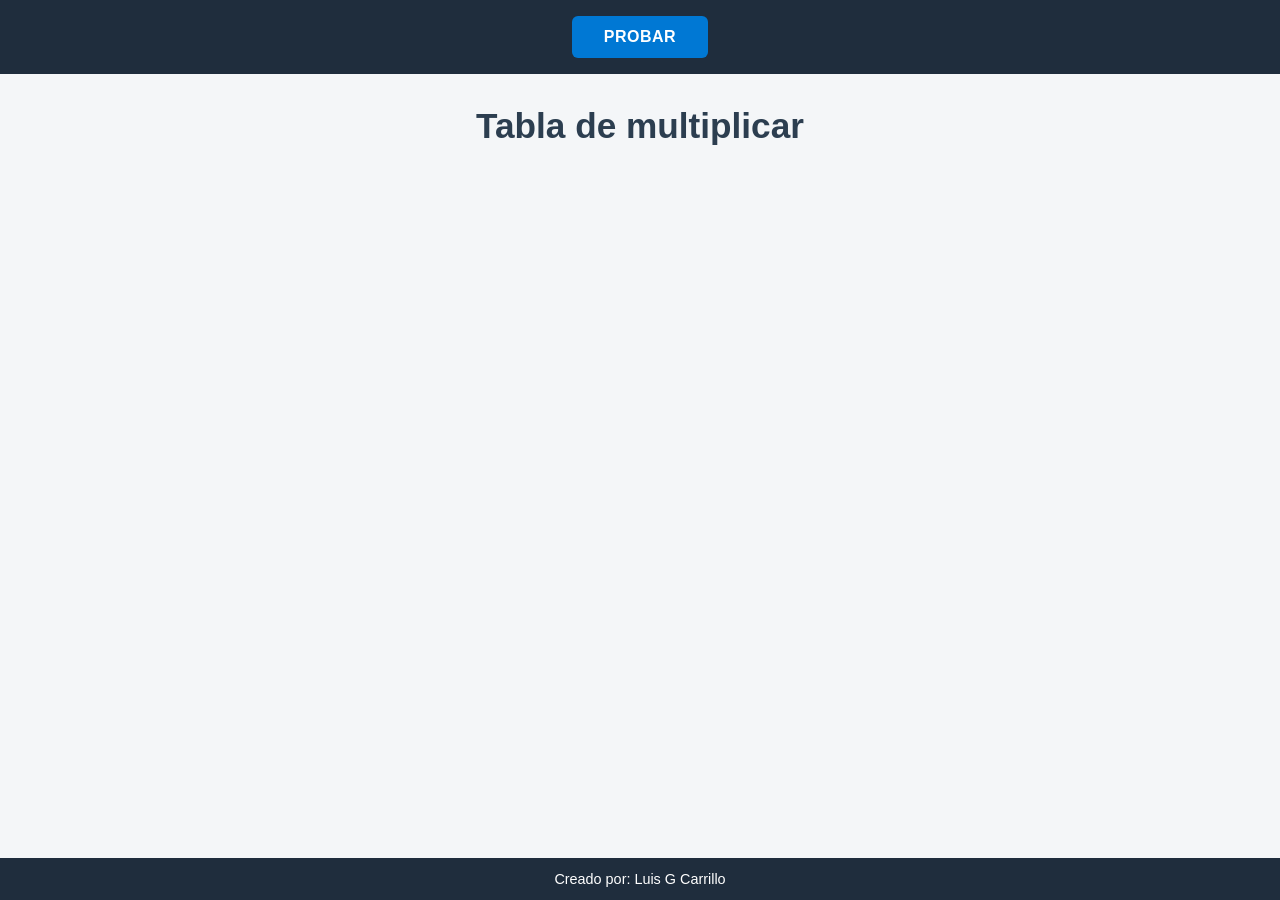
==== index.html @ 1ca96808 "cambio de nombre y mejora tabla 3" ====
<!DOCTYPE html>
<html lang="es">
<head>
    <meta charset="UTF-8">
    <meta name="viewport" content="width=device-width, initial-scale=1.0">
    <title>Tabla de multiplicar</title>
    <link rel="stylesheet" href="multiplicar.css">
</head>
<body>
    <header>
        <button class="btn-probar" onclick="generarTablas()">PROBAR</button>
    </header>
    <main>
        <h1>Tabla de multiplicar</h1>
        <div class="tabla" id="contenedor-tabla">
        </div>
    </main>
    <footer>
        Creado por: Luis G Carrillo
    </footer>
    <script src="multiplicar.js"></script>
</body>
</html>
---- multiplicar.css ----
* {
    box-sizing: border-box;
    margin: 0;
    padding: 0;
    font-family: "Segoe UI", Arial, sans-serif;
}

body {
    background-color: #f4f6f8;
    color: #2c3e50;
    display: flex;
    flex-direction: column;
    min-height: 100vh;
}

/* Encabezado */
header {
    display: flex;
    justify-content: center;
    align-items: center;
    padding: 1rem;
    background-color: #1f2d3d;
}

.btn-probar {
    padding: 0.75rem 2rem;
    font-size: 1rem;
    border: none;
    border-radius: 6px;
    background-color: #0078d4;
    color: #ffffff;
    cursor: pointer;
    font-weight: 600;
    letter-spacing: 0.5px;
}

.btn-probar:hover {
    background-color: #005fa3;
}

/* Contenido principal */
main {
    flex: 1;
    padding: 2rem 1rem;
    max-width: 800px;
    margin: auto;
    text-align: center;
}

h1 {
    margin-bottom: 2rem;
    font-size: 1.8rem;
}

/* Tabla */
.tabla {
    display: grid;
    grid-template-columns: 1fr;
    gap: 1rem;
}

.tabla div {
    padding: 1rem;
    background-color: #ffffff;
    border-radius: 4px;
    border-left: 5px solid #0078d4;
    box-shadow: 0 2px 6px rgba(0, 0, 0, 0.08);
    font-size: 1.1rem;
    font-weight: 500;
}

/* Footer */
footer {
    background-color: #1f2d3d;
    color: #ffffff;
    text-align: center;
    padding: 0.8rem;
    font-size: 0.9rem;
}

/* Responsive tablets */
@media (min-width: 600px) {
    .tabla {
        grid-template-columns: repeat(2, 1fr);
    }
}

/* Responsive desktop */
@media (min-width: 992px) {
    .tabla {
        grid-template-columns: repeat(3, 1fr);
    }

    h1 {
        font-size: 2.2rem;
    }
}

.tabla div {
    padding: 1rem;
    background-color: white;
    border-radius: 4px;
}
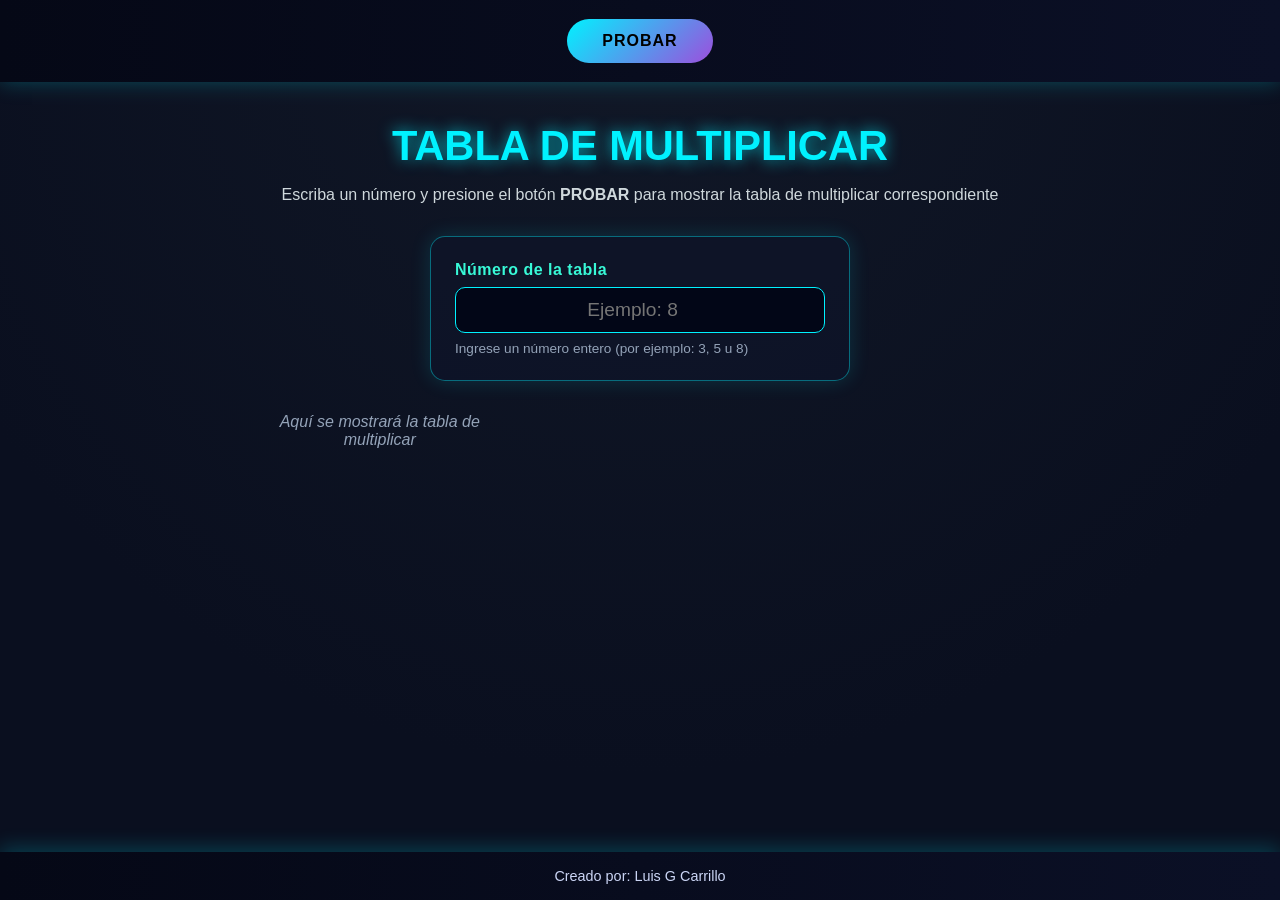
==== commit d99b0ced: "mejora de interfaz, tablas de multiplicar generales y mas" ====
--- a/index.html
+++ b/index.html
@@ -12,7 +12,16 @@
     </header>
     <main>
         <h1>Tabla de multiplicar</h1>
+        <p class="instrucciones">Escriba un número y presione el botón <strong>PROBAR</strong> para mostrar
+        la tabla de multiplicar correspondiente</p>
+        
+    <div class="entrada">
+        <label for="numero-tabla">Número de la tabla</label>
+        <input type="number" id="numero-tabla" placeholder="Ejemplo: 8" min="1">
+        <small class="ayuda"> Ingrese un número entero (por ejemplo: 3, 5 u 8)</small>
+    </div>
         <div class="tabla" id="contenedor-tabla">
+            <p class="mensaje-inicial">Aquí se mostrará la tabla de multiplicar</p>
         </div>
     </main>
     <footer>
@@ -20,4 +29,4 @@
     </footer>
     <script src="multiplicar.js"></script>
 </body>
-</html>+</html>
--- a/multiplicar.css
+++ b/multiplicar.css
@@ -1,3 +1,13 @@
+:root {
+    --bg-dark: #0a0f1f;
+    --panel-dark: rgba(15, 20, 40, 0.85);
+    --neon-blue: #00f2ff;
+    --neon-purple: #9d4edd;
+    --neon-green: #38f9d7;
+    --text-light: #e9ecef;
+    --border-glow: rgba(0, 242, 255, 0.4);
+}
+
 * {
     box-sizing: border-box;
     margin: 0;
@@ -6,98 +16,148 @@
 }
 
 body {
-    background-color: #f4f6f8;
-    color: #2c3e50;
+    background: radial-gradient(circle at top, #111827 0%, var(--bg-dark) 70%);
+    color: var(--text-light);
+    min-height: 100vh;
     display: flex;
     flex-direction: column;
-    min-height: 100vh;
 }
 
-/* Encabezado */
 header {
-    display: flex;
-    justify-content: center;
-    align-items: center;
-    padding: 1rem;
-    background-color: #1f2d3d;
+    background: linear-gradient(90deg, #050816, #0b1026);
+    padding: 1.2rem;
+    text-align: center;
+    box-shadow: 0 0 20px rgba(0, 242, 255, 0.25);
 }
 
 .btn-probar {
-    padding: 0.75rem 2rem;
+    background: linear-gradient(135deg, var(--neon-blue), var(--neon-purple));
+    color: #000;
+    font-weight: bold;
     font-size: 1rem;
+    padding: 0.8rem 2.2rem;
     border: none;
-    border-radius: 6px;
-    background-color: #0078d4;
-    color: #ffffff;
+    border-radius: 30px;
     cursor: pointer;
-    font-weight: 600;
-    letter-spacing: 0.5px;
+    letter-spacing: 1px;
+    transition: transform 0.2s ease, box-shadow 0.2s ease;
 }
 
 .btn-probar:hover {
-    background-color: #005fa3;
+    transform: scale(1.08);
+    box-shadow: 0 0 25px var(--neon-blue);
 }
 
-/* Contenido principal */
 main {
     flex: 1;
-    padding: 2rem 1rem;
+    padding: 2.5rem 1rem;
     max-width: 800px;
     margin: auto;
     text-align: center;
 }
 
 h1 {
-    margin-bottom: 2rem;
-    font-size: 1.8rem;
+    font-size: 2.2rem;
+    margin-bottom: 1rem;
+    text-transform: uppercase;
+    color: var(--neon-blue);
+    text-shadow: 0 0 15px rgba(0, 242, 255, 0.7);
 }
 
-/* Tabla */
+.instrucciones {
+    margin-bottom: 2rem;
+    color: #cfd8dc;
+}
+
+.entrada {
+    background: var(--panel-dark);
+    border: 1px solid var(--border-glow);
+    box-shadow: 0 0 20px rgba(0, 242, 255, 0.15);
+    border-radius: 15px;
+    padding: 1.5rem;
+    max-width: 420px;
+    margin: 0 auto 2rem auto;
+    text-align: left;
+}
+
+.entrada label {
+    display: block;
+    margin-bottom: 0.5rem;
+    font-weight: bold;
+    color: var(--neon-green);
+    letter-spacing: 0.5px;
+}
+
+.entrada input {
+    width: 100%;
+    padding: 0.7rem;
+    font-size: 1.2rem;
+    background-color: #020617;
+    color: var(--neon-blue);
+    border: 1px solid var(--neon-blue);
+    border-radius: 10px;
+    outline: none;
+    text-align: center;
+}
+
+.entrada input:focus {
+    box-shadow: 0 0 15px var(--neon-blue);
+}
+
+.ayuda {
+    display: block;
+    margin-top: 0.5rem;
+    font-size: 0.85rem;
+    color: #94a3b8;
+}
+
 .tabla {
     display: grid;
     grid-template-columns: 1fr;
-    gap: 1rem;
+    gap: 0.8rem;
 }
 
 .tabla div {
     padding: 1rem;
-    background-color: #ffffff;
-    border-radius: 4px;
-    border-left: 5px solid #0078d4;
-    box-shadow: 0 2px 6px rgba(0, 0, 0, 0.08);
+    background: linear-gradient(135deg, #020617, #0f172a);
+    border-left: 6px solid var(--neon-purple);
+    border-radius: 10px;
+    box-shadow: 0 0 15px rgba(157, 78, 221, 0.25);
     font-size: 1.1rem;
-    font-weight: 500;
+    transition: transform 0.15s ease, box-shadow 0.15s ease;
 }
 
-/* Footer */
-footer {
-    background-color: #1f2d3d;
-    color: #ffffff;
-    text-align: center;
-    padding: 0.8rem;
-    font-size: 0.9rem;
+.tabla div:hover {
+    transform: translateX(6px);
+    box-shadow: 0 0 25px rgba(157, 78, 221, 0.5);
 }
 
-/* Responsive tablets */
+.mensaje-inicial {
+    font-style: italic;
+    color: #94a3b8;
+}
+
+footer {
+    background: linear-gradient(90deg, #050816, #0b1026);
+    text-align: center;
+    padding: 1rem;
+    font-size: 0.9rem;
+    color: #cbd5f5;
+    box-shadow: 0 -5px 20px rgba(0, 242, 255, 0.2);
+}
+
 @media (min-width: 600px) {
     .tabla {
         grid-template-columns: repeat(2, 1fr);
     }
 }
 
-/* Responsive desktop */
-@media (min-width: 992px) {
+@media (min-width: 900px) {
     .tabla {
         grid-template-columns: repeat(3, 1fr);
     }
 
     h1 {
-        font-size: 2.2rem;
+        font-size: 2.6rem;
     }
-}
-
-.tabla div {
-    padding: 1rem;
-    background-color: white;
-    border-radius: 4px;
-}
+}
